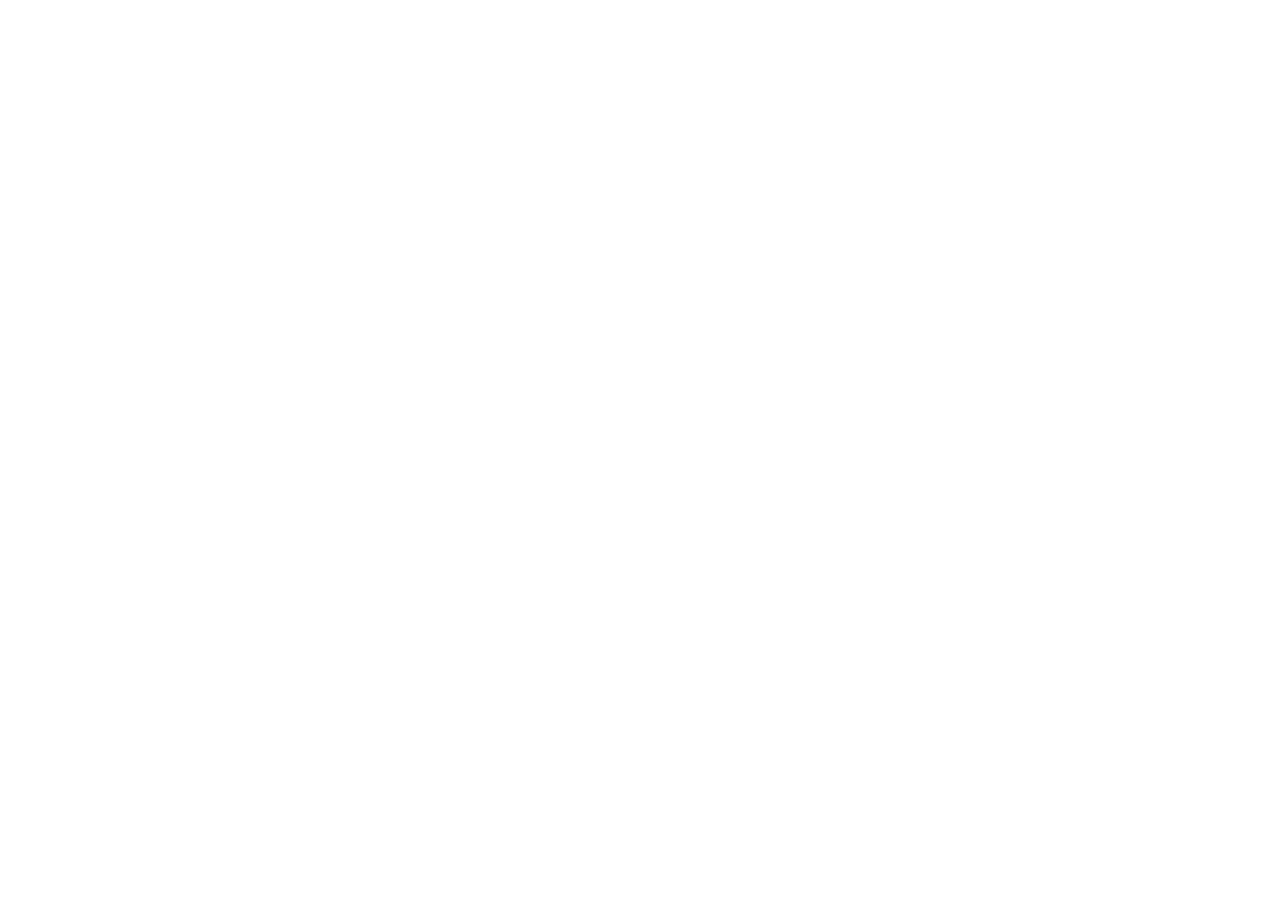
==== demo/index.html @ 84485ad6 "demo view files" ====
<html>

<head>

  <link rel="stylesheet" href="https://maxcdn.bootstrapcdn.com/bootstrap/3.3.4/css/bootstrap.min.css">
  <link rel="stylesheet" href="https://maxcdn.bootstrapcdn.com/bootstrap/3.3.4/css/bootstrap-theme.min.css">  
  <script src="https://maxcdn.bootstrapcdn.com/bootstrap/3.3.4/js/bootstrap.min.js"></script>    
  <script src="https://code.jquery.com/jquery-2.1.3.js"></script>  
  
</head>
<body>



</body>
  
</html>
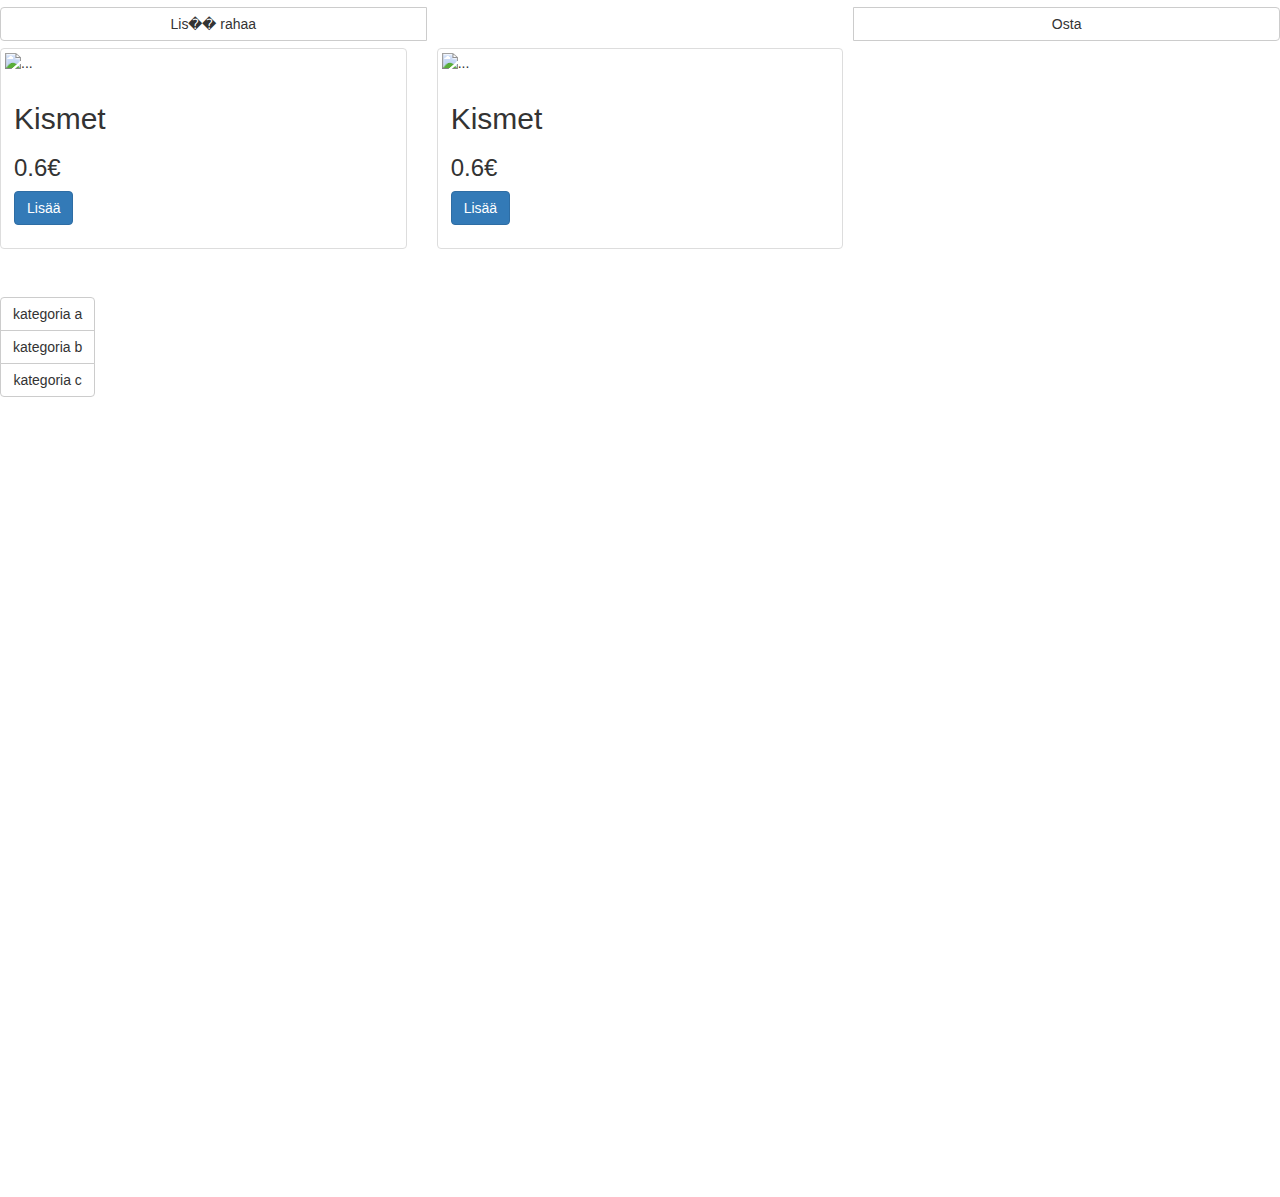
==== commit a98ada4d: "Merge branch 'master' of github.com:vainjo4/candy-buffer-manager into models" ====
--- a/demo/index.html
+++ b/demo/index.html
@@ -1,17 +1,77 @@
 <html>
 
 <head>
+<meta charset="UTF-8">
+  <link rel="stylesheet" href="https://maxcdn.bootstrapcdn.com/bootstrap/3.3.4/css/bootstrap.min.css">
 
-  <link rel="stylesheet" href="https://maxcdn.bootstrapcdn.com/bootstrap/3.3.4/css/bootstrap.min.css">
-  <link rel="stylesheet" href="https://maxcdn.bootstrapcdn.com/bootstrap/3.3.4/css/bootstrap-theme.min.css">  
-  <script src="https://maxcdn.bootstrapcdn.com/bootstrap/3.3.4/js/bootstrap.min.js"></script>    
-  <script src="https://code.jquery.com/jquery-2.1.3.js"></script>  
-  
+  <link rel="stylesheet" href="https://maxcdn.bootstrapcdn.com/bootstrap/3.3.4/css/bootstrap-theme.min.css">
+  <link rel="stylesheet" href="index.css">
+  <script src="https://code.jquery.com/jquery-2.1.3.js"></script>
+  <script src="https://maxcdn.bootstrapcdn.com/bootstrap/3.3.4/js/bootstrap.min.js"></script>
+
+
 </head>
 <body>
 
+  <header>
+    <div class="btn-group navbuttons btn-group-justified" role="group">
+      <div class="btn-group" role="group">
+        <button type="button" class="btn btn-default">Lis�� rahaa</button>
+      </div>
+      <div class="btn-group" role="group">
+        <!--<button type="button" class="">Middle</button>-->
+      </div>
+      <div class="btn-group" role="group">
+        <button type="button" class="btn btn-default">Osta</button>
+      </div>
+    </div>
+
+  </header>
 
 
+  <div class="row">
+        <div class="col-sm-6 col-md-4">
+            <div class="thumbnail">
+              <img src="http://tuontitukku.fi/image_view.php?name=6/laajakuva_kismet.jpg" alt="...">
+              <div class="caption">
+                <h2>Kismet</h2>
+                <h3>0.6€</h3>
+                <p><a href="#" class="btn btn-primary" role="button">Lisää</a>
+                </div>
+            </div>
+        </div>
+
+        <div class="col-sm-6 col-md-4">
+            <div class="thumbnail">
+              <img src="http://tuontitukku.fi/image_view.php?name=6/laajakuva_kismet.jpg" alt="...">
+              <div class="caption">
+                <h2>Kismet</h2>
+                <h3>0.6€</h3>
+                <p><a href="#" class="btn btn-primary" role="button">Lisää</a>
+                </div>
+            </div>
+
+        </div>
+    </div>
+</div>
+
+  <aside>
+    <div class="btn-group-vertical" role="group">
+      <div class="btn-group" role="group">
+        <button type="button" class="btn btn-default">kategoria a</button>
+      </div>
+      <div class="btn-group" role="group">
+        <button type="button" class="btn btn-default">kategoria b</button>
+      </div>
+      <div class="btn-group" role="group">
+        <button type="button" class="btn btn-default">kategoria c</button>
+      </div>
+    </div>
+  </aside>
+
+  <footer>
+
+  </footer>
+
 </body>
-  
-</html>+</html>
--- a/demo/index.css
+++ b/demo/index.css
@@ -0,0 +1,17 @@
+aside {
+  position : absolute;
+  display: inline-block;
+  float:left;
+  margin-top: 2em;
+  height: 100%;
+}
+
+footer {
+  position : absolute;
+  display: inline-block;
+  bottom : 0px;  
+}
+
+.navbuttons button {
+margin : 0.5em;
+}
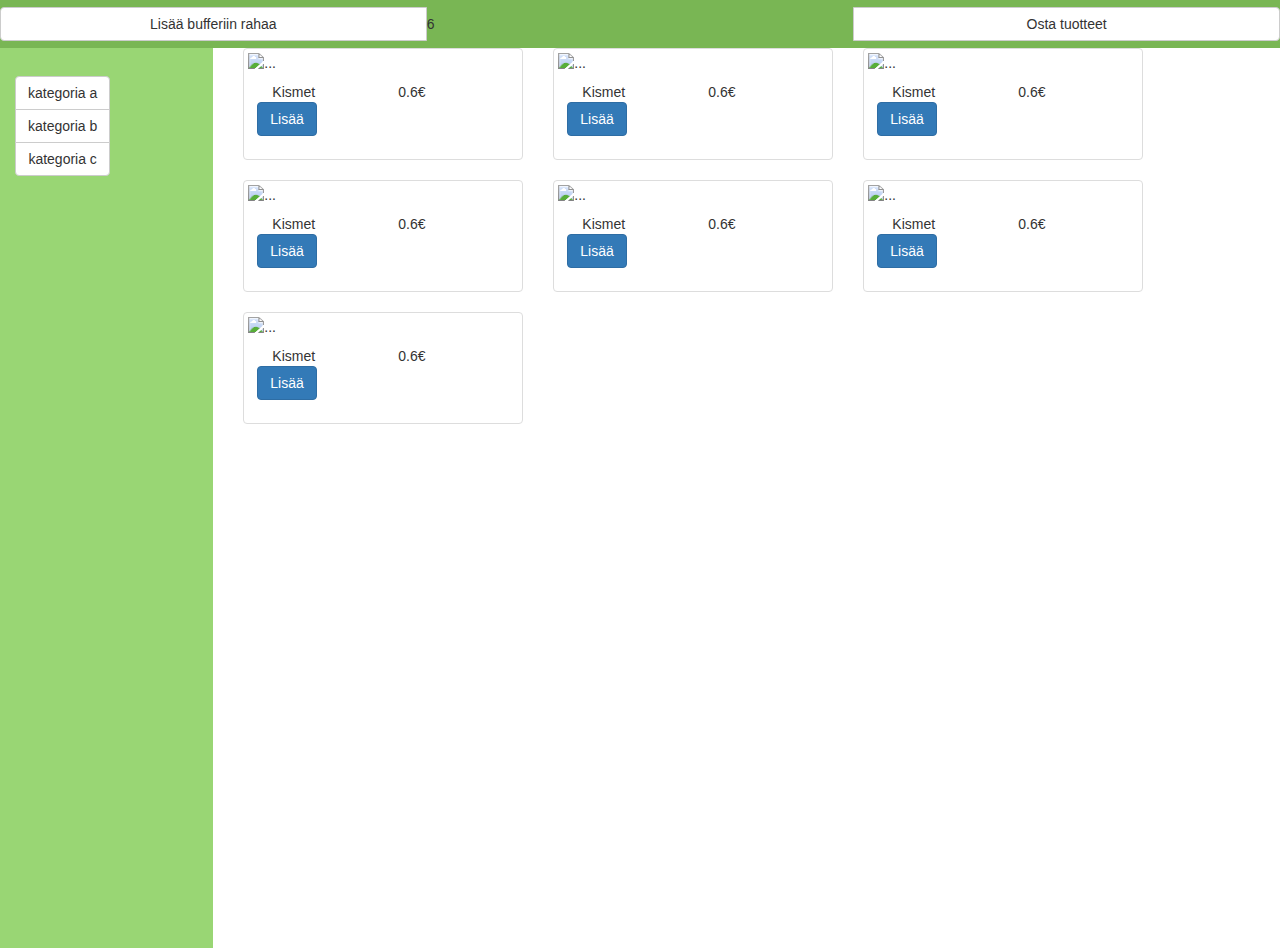
==== commit 5e7a65a9: "demo ui development" ====
--- a/demo/index.html
+++ b/demo/index.html
@@ -1,76 +1,69 @@
+﻿<!doctype html>
 <html>
 
 <head>
 <meta charset="UTF-8">
   <link rel="stylesheet" href="https://maxcdn.bootstrapcdn.com/bootstrap/3.3.4/css/bootstrap.min.css">
-
-  <link rel="stylesheet" href="https://maxcdn.bootstrapcdn.com/bootstrap/3.3.4/css/bootstrap-theme.min.css">
-  <link rel="stylesheet" href="index.css">
-  <script src="https://code.jquery.com/jquery-2.1.3.js"></script>
-  <script src="https://maxcdn.bootstrapcdn.com/bootstrap/3.3.4/js/bootstrap.min.js"></script>
-
-
+  <link rel="stylesheet" href="https://maxcdn.bootstrapcdn.com/bootstrap/3.3.4/css/bootstrap-theme.min.css">  
+  <link rel="stylesheet" href="index.css">  
+  <script src="https://code.jquery.com/jquery-2.1.3.js"></script>  
+  <script src="https://maxcdn.bootstrapcdn.com/bootstrap/3.3.4/js/bootstrap.min.js"></script>    
+  <script src="index.js"></script>  
+    
 </head>
 <body>
 
-  <header>
+  <header class="green">    
     <div class="btn-group navbuttons btn-group-justified" role="group">
       <div class="btn-group" role="group">
-        <button type="button" class="btn btn-default">Lis�� rahaa</button>
+        <button type="button" class="btn btn-default">Lisää bufferiin rahaa</button>
       </div>
+            
+      <div class="btn-group" role="group" id="cart"> 6 </div>
+      
       <div class="btn-group" role="group">
-        <!--<button type="button" class="">Middle</button>-->
-      </div>
-      <div class="btn-group" role="group">
-        <button type="button" class="btn btn-default">Osta</button>
+        <button type="button" class="btn btn-default">Osta tuotteet</button>
       </div>
     </div>
+  </header>
+  
+  <div id="maincontainer">
+  
+    <aside class="col-xs-3 col-sm-2 col-md-2 lightgreen">  
+      <div class="btn-group-vertical" role="group">
+        <div class="btn-group" role="group">
+          <button type="button" class="btn btn-default">kategoria a</button>
+        </div>
+        <div class="btn-group" role="group">
+          <button type="button" class="btn btn-default">kategoria b</button>
+        </div>
+        <div class="btn-group" role="group">
+          <button type="button" class="btn btn-default">kategoria c</button>
+        </div>
+      </div>
+    </aside>   
+    
+    <div id="productbox" class="col-xs-9">
+      
+      <div class="product col-xs-12 col-sm-6 col-md-4">
+        <div class="thumbnail">
+          <img src="http://tuontitukku.fi/image_view.php?name=6/laajakuva_kismet.jpg" alt="...">
+          <div class="caption">
+              <span class="col-sm-6">
+                Kismet
+              </span>
+              <span class="float-right col-sm-6">
+                0.6€
+              </span>            
+            <p><a href="#" class="btn btn-primary" role="button">Lisää</a></p>
+          </div>
+        </div>
+      </div>
 
-  </header>
-
-
-  <div class="row">
-        <div class="col-sm-6 col-md-4">
-            <div class="thumbnail">
-              <img src="http://tuontitukku.fi/image_view.php?name=6/laajakuva_kismet.jpg" alt="...">
-              <div class="caption">
-                <h2>Kismet</h2>
-                <h3>0.6€</h3>
-                <p><a href="#" class="btn btn-primary" role="button">Lisää</a>
-                </div>
-            </div>
-        </div>
-
-        <div class="col-sm-6 col-md-4">
-            <div class="thumbnail">
-              <img src="http://tuontitukku.fi/image_view.php?name=6/laajakuva_kismet.jpg" alt="...">
-              <div class="caption">
-                <h2>Kismet</h2>
-                <h3>0.6€</h3>
-                <p><a href="#" class="btn btn-primary" role="button">Lisää</a>
-                </div>
-            </div>
-
-        </div>
-    </div>
-</div>
-
-  <aside>
-    <div class="btn-group-vertical" role="group">
-      <div class="btn-group" role="group">
-        <button type="button" class="btn btn-default">kategoria a</button>
-      </div>
-      <div class="btn-group" role="group">
-        <button type="button" class="btn btn-default">kategoria b</button>
-      </div>
-      <div class="btn-group" role="group">
-        <button type="button" class="btn btn-default">kategoria c</button>
-      </div>
-    </div>
-  </aside>
-
+    </div>    
+  </div>
+   
   <footer>
-
   </footer>
 
 </body>
--- a/demo/index.css
+++ b/demo/index.css
@@ -2,8 +2,16 @@
   position : absolute;
   display: inline-block;
   float:left;
-  margin-top: 2em;
+  padding: 2em 0.5em;
   height: 100%;
+  /*min-height: 600px;*/
+}
+
+#cart{
+
+  margin-left : 30px;
+  background: url("http://static.freepik.com/free-photo/shopping-cart-2_318-9228.jpg")
+  no-repeat scroll 0 0 / contain rgba(0, 0, 0, 0);
 }
 
 footer {
@@ -12,6 +20,28 @@
   bottom : 0px;  
 }
 
+#maincontainer {
+  position : absolute;
+  width: 100%;
+  height: 100%;
+  display: inline-block;
+/*  min-height : 500px;*/
+  
+  /*right: 0px;*/
+}
+
 .navbuttons button {
 margin : 0.5em;
 }
+
+.green {
+	background-color: #79b654;
+}
+
+.lightgreen {
+	background-color: #99d674;
+}
+
+header {
+
+}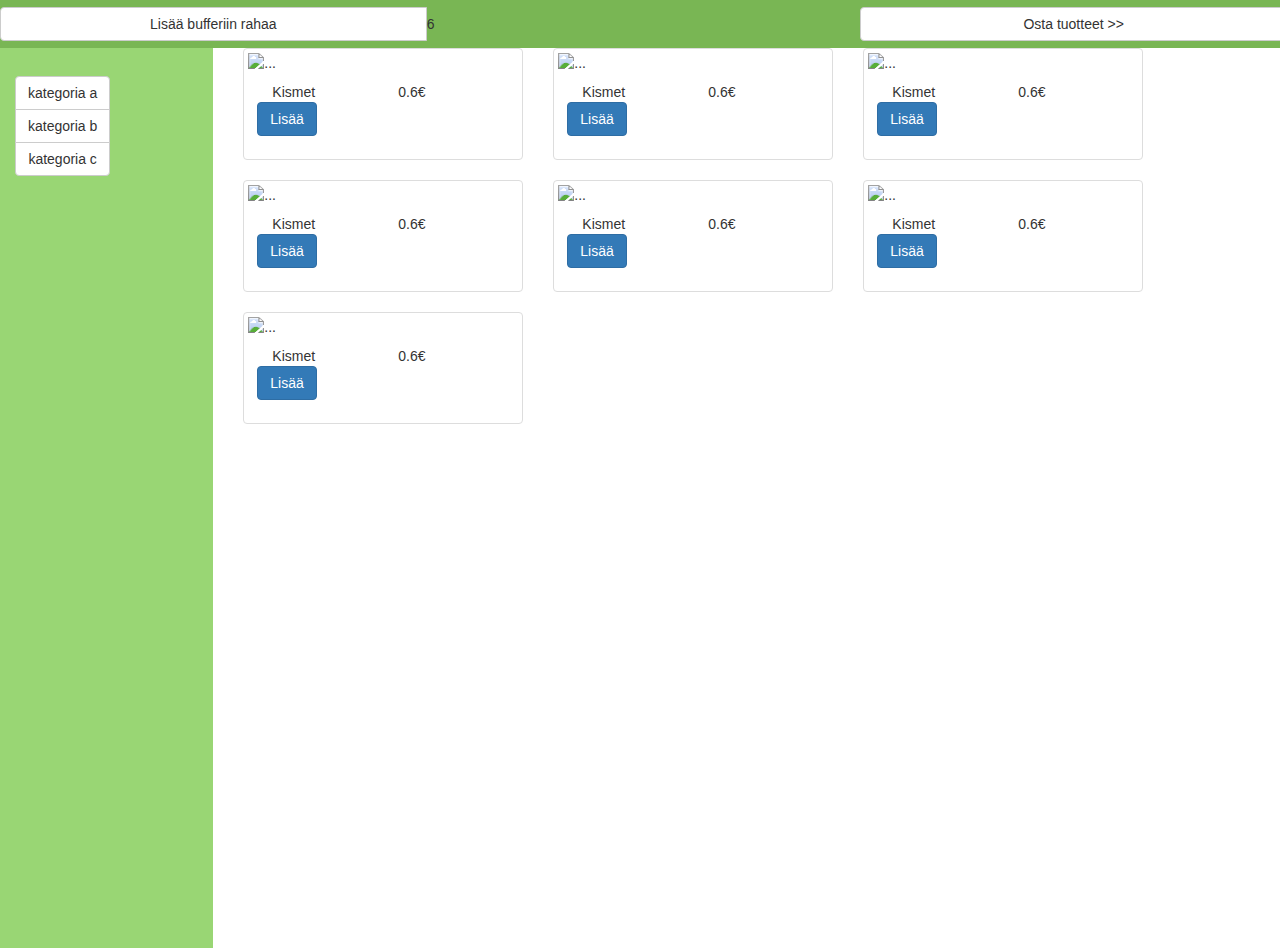
==== commit 4f6b33b0: "crude demo frontend" ====
--- a/demo/index.html
+++ b/demo/index.html
@@ -22,12 +22,12 @@
       <div class="btn-group" role="group" id="cart"> 6 </div>
       
       <div class="btn-group" role="group">
-        <button type="button" class="btn btn-default">Osta tuotteet</button>
+        <a href="back.html"><button type="button" class="btn btn-default">Osta tuotteet >></button></a>
       </div>
     </div>
   </header>
   
-  <div id="maincontainer">
+  <div class="belowheader" id="maincontainer">
   
     <aside class="col-xs-3 col-sm-2 col-md-2 lightgreen">  
       <div class="btn-group-vertical" role="group">
--- a/demo/index.css
+++ b/demo/index.css
@@ -1,3 +1,45 @@
+﻿body {
+overflow-y : hidden;
+}
+
+
+#page-1 > * {
+  /*height : 100%;*/
+}
+/*
+#back-maincontainer {
+    display: table;
+    width: 100%;
+    height: 100%;
+}
+#back-maincontainer > *{
+    display:table-row;
+    height:0px; 
+}
+*/
+
+header {
+  height : 5%;
+}
+
+.belowheader {
+  height : 95%;
+}
+
+.third-height-1 {   
+  height : 30%;
+  top : 0px;
+}
+.third-height-2 {  
+  height : 30%;
+  /*top : 33%;*/
+}
+.third-height-3 {  
+  height : 30%;
+  /*top : 66%;*/
+}
+
+
 aside {
   position : absolute;
   display: inline-block;
@@ -20,7 +62,7 @@
   bottom : 0px;  
 }
 
-#maincontainer {
+#maincontainer, #maincontainer-back {
   position : absolute;
   width: 100%;
   height: 100%;
@@ -28,6 +70,14 @@
 /*  min-height : 500px;*/
   
   /*right: 0px;*/
+}
+
+#maincontainer-back {
+  /*height : 500px;*/
+}
+
+.subpage{
+    height: 100%;
 }
 
 .navbuttons button {
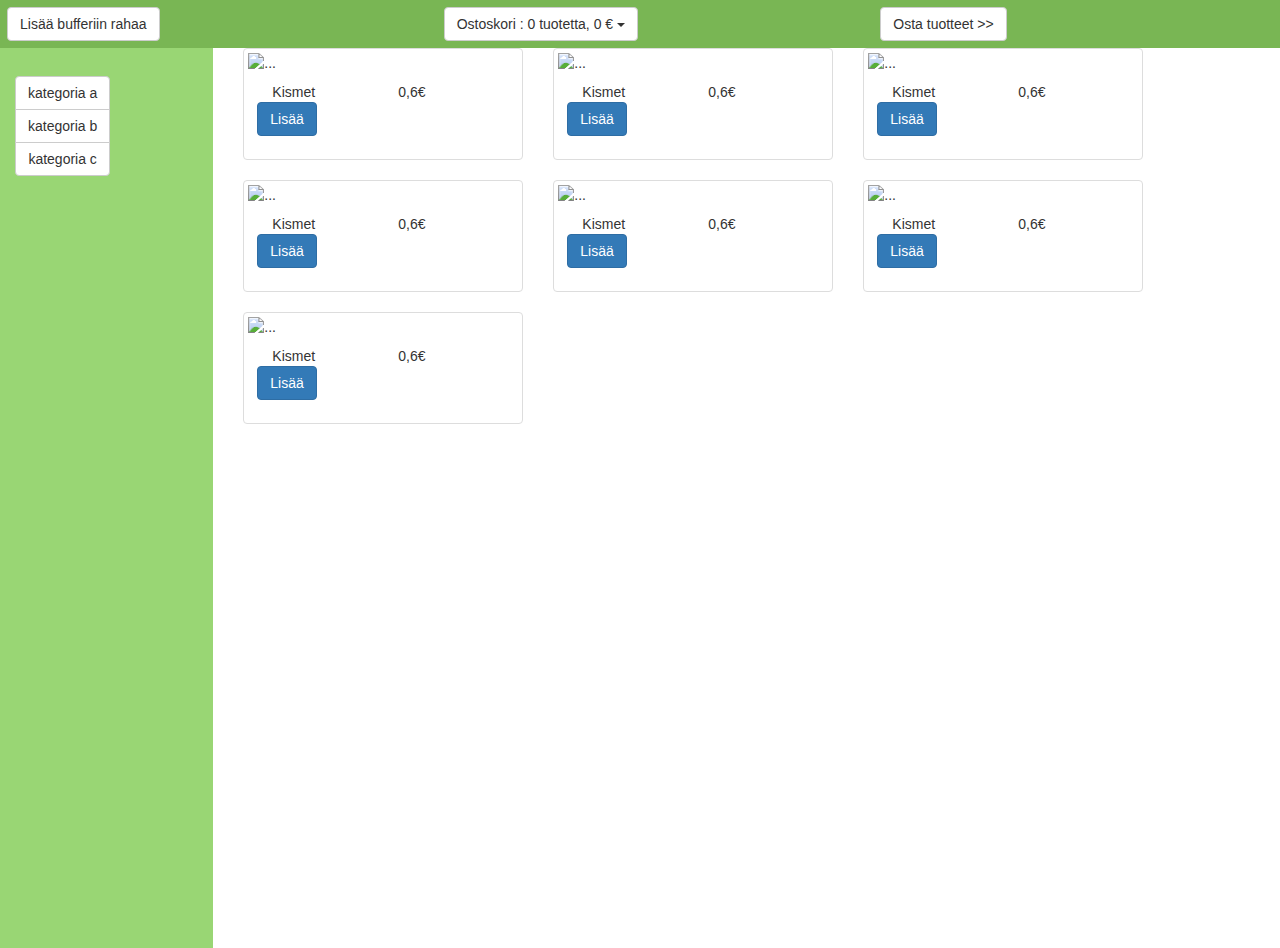
==== commit 441f3ba7: "shopping cart & backpage ui improvements" ====
--- a/demo/index.html
+++ b/demo/index.html
@@ -9,19 +9,31 @@
   <script src="https://code.jquery.com/jquery-2.1.3.js"></script>  
   <script src="https://maxcdn.bootstrapcdn.com/bootstrap/3.3.4/js/bootstrap.min.js"></script>    
   <script src="index.js"></script>  
+  <script src="basket.js"></script>  
     
 </head>
 <body>
 
   <header class="green">    
-    <div class="btn-group navbuttons btn-group-justified" role="group">
-      <div class="btn-group" role="group">
+    <div class="row navbuttons">      
+      <div class="col-xs-4">
         <button type="button" class="btn btn-default">Lisää bufferiin rahaa</button>
       </div>
-            
-      <div class="btn-group" role="group" id="cart"> 6 </div>
-      
-      <div class="btn-group" role="group">
+      <div class="col-xs-4">
+        <div id="basket-dropdown" class="dropdown">
+          <button class="btn btn-default dropdown-toggle" type="button" data-toggle="dropdown">
+            Ostoskori : <span id="basket-prods">0</span> tuotetta, <span id="basket-sum">0</span> €
+            <span class="caret"></span>
+          </button>
+          <ul class="dropdown-menu" role="menu">
+            <li><a tabindex="-1" href="#">Ei tuotteita</a></li>            
+          </ul>
+        </div>
+      </div>
+      <!-- 
+      <div class="btn-group" role="group" id="cart">0<span id="cartlink"></span></div>
+      -->
+      <div class="col-xs-4">
         <a href="back.html"><button type="button" class="btn btn-default">Osta tuotteet >></button></a>
       </div>
     </div>
@@ -45,7 +57,7 @@
     
     <div id="productbox" class="col-xs-9">
       
-      <div class="product col-xs-12 col-sm-6 col-md-4">
+      <div data-product-id="1" data-product-price="0.6" class="product col-xs-12 col-sm-6 col-md-4">
         <div class="thumbnail">
           <img src="http://tuontitukku.fi/image_view.php?name=6/laajakuva_kismet.jpg" alt="...">
           <div class="caption">
@@ -53,9 +65,9 @@
                 Kismet
               </span>
               <span class="float-right col-sm-6">
-                0.6€
+                0,6€
               </span>            
-            <p><a href="#" class="btn btn-primary" role="button">Lisää</a></p>
+            <p><a href="#" class="buy-product btn btn-primary" role="button">Lisää</a></p>
           </div>
         </div>
       </div>
--- a/demo/index.css
+++ b/demo/index.css
@@ -17,6 +17,26 @@
     height:0px; 
 }
 */
+
+li.customer-row {  
+  list-style-type: none;  
+}
+
+li.customer-row span{
+  padding : 0.2em;
+  border-radius : 0.2em;  
+}
+
+li.customer-row span.selected-customer{
+  background-color : #99f;
+}
+
+li.customer-row span:hover {  
+  background-color : #99f;
+  cursor : pointer;
+}
+
+
 
 header {
   height : 5%;
@@ -49,12 +69,20 @@
   /*min-height: 600px;*/
 }
 
-#cart{
 
-  margin-left : 30px;
+/*#cartlink {
+  position : absolute;
+  width : 50px;
+  height : 50px;
+  cursor: pointer;
+  z-index : 9003;
+}
+
+#cart{ 
+  margin-left : 0px;
   background: url("http://static.freepik.com/free-photo/shopping-cart-2_318-9228.jpg")
-  no-repeat scroll 0 0 / contain rgba(0, 0, 0, 0);
-}
+  no-repeat scroll 0 0 / contain rgba(0, 0, 0, 0);  
+}*/
 
 footer {
   position : absolute;
